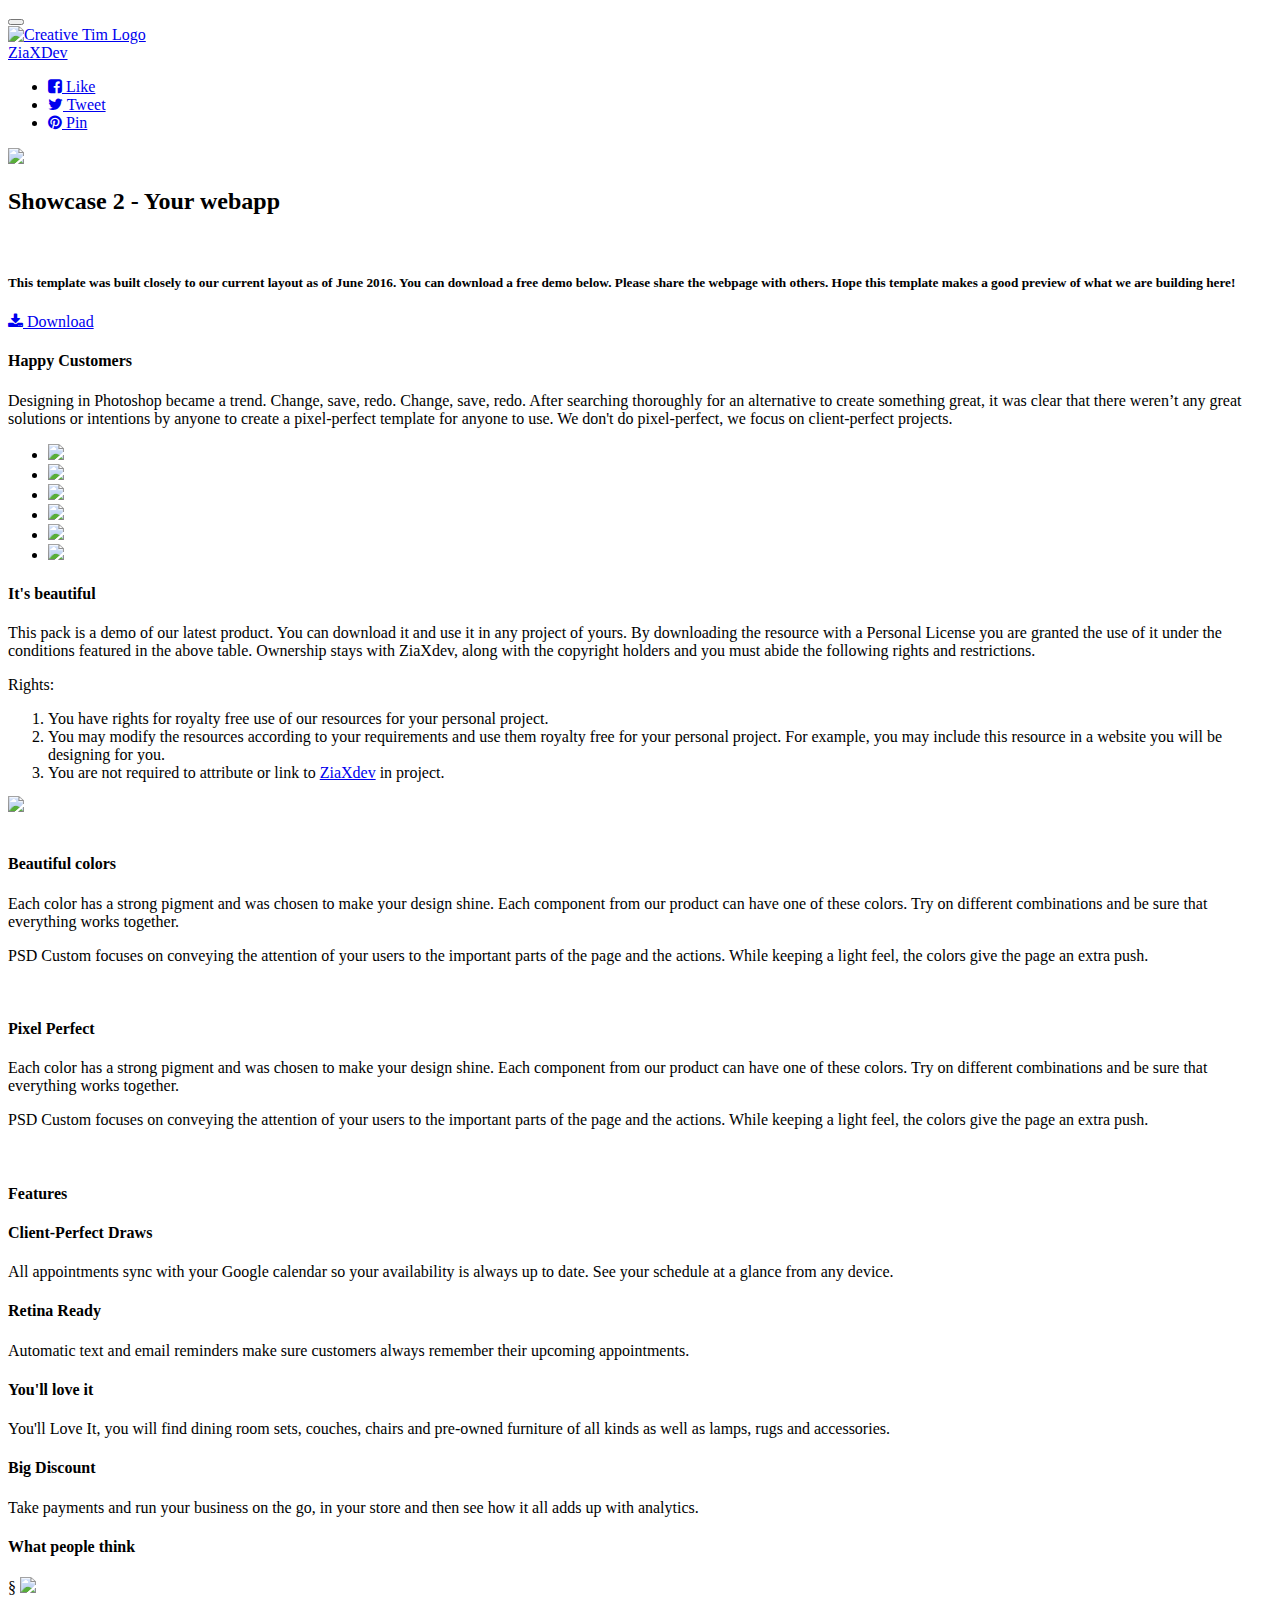
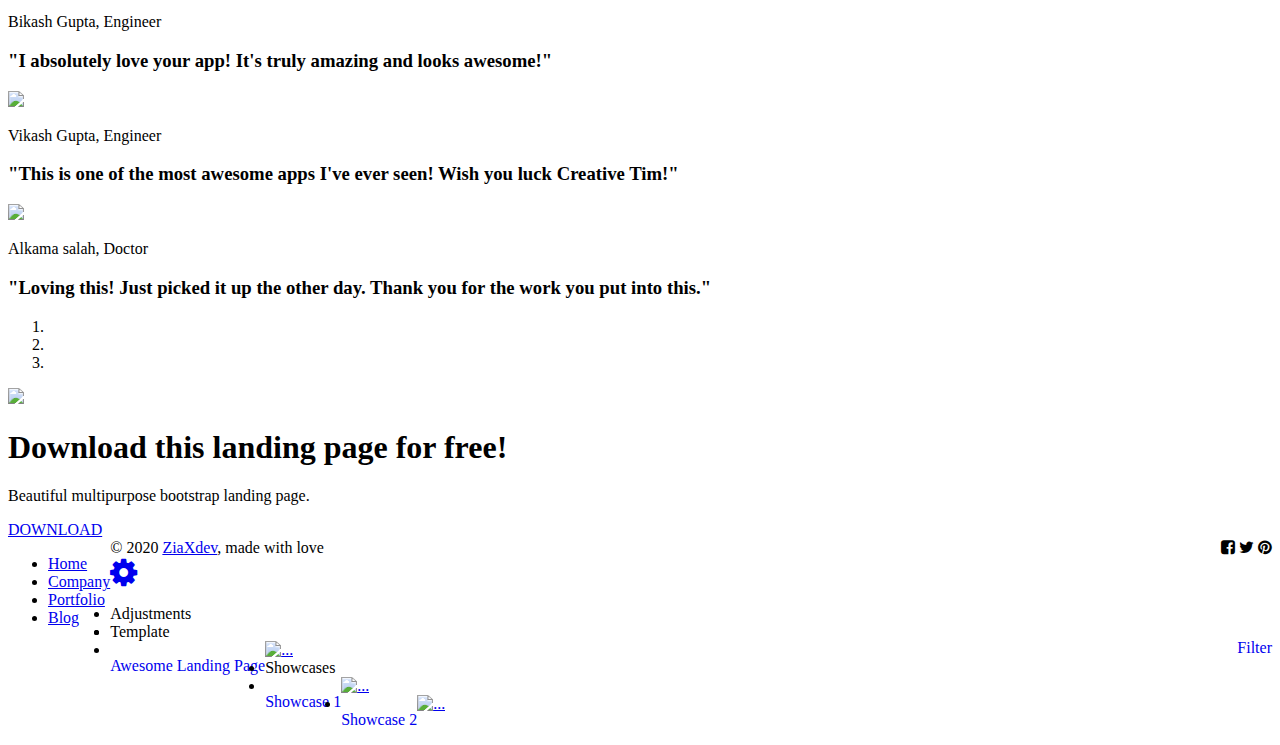
==== Index.html @ bfcce33e "Update Index.html" ====
<!doctype html>
<html lang="en">
    <head>
        <meta charset="utf-8" />
        <meta http-equiv="X-UA-Compatible" content="IE=edge,chrome=1" />
        <title>Landing page</title>
        <meta content='width=device-width, initial-scale=1.0, maximum-scale=1.0, user-scalable=0' name='viewport' />
        <meta name="viewport" content="width=device-width" />

        <link href="css/bootstrap.css" rel="stylesheet" />
        <link href="css/landing-page.css" rel="stylesheet"/>

        <!--     Fonts and icons     -->
        <link href="http://maxcdn.bootstrapcdn.com/font-awesome/4.2.0/css/font-awesome.min.css" rel="stylesheet">
        <link href='http://fonts.googleapis.com/css?family=Open+Sans:300italic,400,300' rel='stylesheet' type='text/css'>
        <link href="css/pe-icon-7-stroke.css" rel="stylesheet" />
    </head>
    <body class="landing-page landing-page2">
        <nav class="navbar navbar-transparent navbar-top" role="navigation">
            <div class="container">
                <!-- Brand and toggle get grouped for better mobile display -->
                <div class="navbar-header">
                    <button id="menu-toggle" type="button" class="navbar-toggle" data-toggle="collapse" data-target="#example">
                    <span class="sr-only">Toggle navigation</span>
                    <span class="icon-bar bar1"></span>
                    <span class="icon-bar bar2"></span>
                    <span class="icon-bar bar3"></span>
                    </button>
                    <a href="#">
                        <div class="logo-container">
                            <div class="logo">
                                <img src="img/new_logo.png" alt="Creative Tim Logo">
                            </div>
                            <div class="brand">
                                ZiaXDev
                            </div>
                        </div>
                    </a>
                </div>
                <!-- Collect the nav links, forms, and other content for toggling -->
                <div class="collapse navbar-collapse" id="example" >
                    <ul class="nav navbar-nav navbar-right">
                        <li>
                            <a href="#">
                            <i class="fa fa-facebook-square"></i>
                            Like
                            </a>
                        </li>
                        <li>
                            <a href="#">
                            <i class="fa fa-twitter"></i>
                            Tweet
                            </a>
                        </li>
                        <li>
                            <a href="#">
                            <i class="fa fa-pinterest"></i>
                            Pin
                            </a>
                        </li>
                    </ul>
                </div>
                <!-- /.navbar-collapse -->
            </div>
        </nav>
        <div class="wrapper">
            <div class="parallax filter-gradient blue" data-color="blue">
                <div class= "container">
                    <div class="row">
                        <div class="col-md-7  hidden-xs">
                            <div class="parallax-image">
                                <img src="img/showcases/showcase-2/mac1.png"/>
                            </div>
                        </div>
                        <div class="col-md-5">
                            <div class="description text-center">
                                <h2>Showcase 2 - Your webapp</h2>
                                <br>
                                <h5>This template was built closely to our current layout as of June 2016. You can download a free demo below. Please share the webpage with others. Hope this template makes a good preview of what we are building here!</h5>
                                <div class="buttons">
                                    <a href="#" class="btn btn-fill btn-neutral">
                                    <i class="fa fa-download"></i> Download
                                    </a>
                                </div>
                            </div>
                        </div>
                    </div>
                </div>
            </div>
            <div class="section section-gray section-clients">
                <div class="container text-center">
                    <h4 class="header-text">Happy Customers</h4>
                    <p>
                        Designing in Photoshop became a trend. Change, save, redo. Change, save, redo. After searching thoroughly for an alternative to create something great, it was clear that there weren’t any great solutions or intentions by anyone to create a pixel-perfect template for anyone to use. We don't do pixel-perfect, we focus on client-perfect projects.<br>
                    </p>
                    <div class="logos">
                        <ul class="list-unstyled">
                            <li ><img src="img/logos/adobe.png"/></li>
                            <li ><img src="img/logos/zendesk.png"/></li>
                            <li ><img src="img/logos/ebay.png"/></i>
                            <li ><img src="img/logos/evernote.png"/></li>
                            <li ><img src="img/logos/airbnb.png"/></li>
                            <li ><img src="img/logos/zappos.png"/></li>
                        </ul>
                    </div>
                </div>
            </div>
            <div class="section section-presentation">
                <div class="container">
                    <div class="row">
                        <div class="col-md-5 hidden-xs">
                            <div class="description">
                                <h4 class="header-text">It's beautiful</h4>
                                <p>This pack is a demo of our latest product. You can download it and use it in any project of yours. By downloading the resource with a Personal License you are granted the use of it under the conditions featured in the above table. Ownership stays with ZiaXdev, along with the copyright holders and you must abide the following rights and restrictions. </p>
                                <p>Rights:
                                <p>
                                <ol>
                                    <li>You have rights for royalty free use of our resources for your personal project.</li>
                                    <li>You may modify the resources according to your requirements and use them royalty free for your personal project. For example, you may include this resource in a website you will be designing for you. </li>
                                    <li>You are not required to attribute or link to <a href="#">ZiaXdev</a> in project.</li>
                                </ol>
                            </div>
                        </div>
                        <div class="col-md-6 ">
                            <img src="img/showcases/showcase-2/mac2.png" style="margin-top:-50px"/>
                        </div>
                    </div>
                </div>
            </div>
            <div class="section section-demo">
                <div class="container">
                    <div class="row">
                        <div class="col-md-6">
                            <div class="demo-image">
                                <img src="img/showcases/showcase-2/examples/home_4.jpg" alt="">
                            </div>
                        </div>
                        <div class="col-md-5 col-md-offset-1">
                            <h4 class="header-text">Beautiful colors</h4>
                            <p>
                                Each color has a strong pigment and was chosen to make your design shine. Each component from our product can have one of these colors. Try on different combinations and be sure that everything works together.
                            </p>
                            <p>
                                PSD Custom focuses on conveying the attention of your users to the important parts of the page and the actions. While keeping a light feel, the colors give the page an extra push.
                            </p>
                        </div>
                    </div>
                    <br>
                    <div class="row">
                        <div class="col-md-5">
                            <h4 class="header-text">Pixel Perfect</h4>
                            <p>
                                Each color has a strong pigment and was chosen to make your design shine. Each component from our product can have one of these colors. Try on different combinations and be sure that everything works together.
                            </p>
                            <p>
                                PSD Custom focuses on conveying the attention of your users to the important parts of the page and the actions. While keeping a light feel, the colors give the page an extra push.
                            </p>
                        </div>
                        <div class="col-md-6 col-md-offset-1">
                            <div class="demo-image">
                                <img src="img/showcases/showcase-2/examples/home_6.jpg" alt="">
                            </div>
                        </div>
                    </div>
                </div>
            </div>
            <div class="section section-features">
                <div class="container">
                    <h4 class="header-text text-center">Features</h4>
                    <div class="row">
                        <div class="col-md-3">
                            <div class="card card-blue">
                                <div class="icon">
                                    <i class="pe-7s-pen"></i>
                                </div>
                                <div class="text">
                                    <h4>Client-Perfect Draws</h4>
                                    <p>All appointments sync with your Google calendar so your availability is always up to date. See your schedule at a glance from any device.</p>
                                </div>
                            </div>
                        </div>
                        <div class="col-md-3">
                            <div class="card card-blue">
                                <div class="icon">
                                    <i class="pe-7s-look"></i>
                                </div>
                                <h4>Retina Ready</h4>
                                <p>Automatic text and email reminders make sure customers always remember their upcoming appointments.</p>
                            </div>
                        </div>
                        <div class="col-md-3">
                            <div class="card card-blue">
                                <div class="icon">
                                    <i class="pe-7s-like"></i>
                                </div>
                                <h4>You'll love it</h4>
                                <p>You'll Love It, you will find dining room sets, couches, chairs and pre-owned furniture of all kinds as well as lamps, rugs and accessories.</p>
                            </div>
                        </div>
                        <div class="col-md-3">
                            <div class="card card-blue">
                                <div class="icon">
                                    <i class="pe-7s-piggy"></i>
                                </div>
                                <h4>Big Discount</h4>
                                <p>Take payments and run your business on the go, in your store and then see how it all adds up with analytics.</p>
                            </div>
                        </div>
                    </div>
                </div>
            </div>
            <div class="section section-testimonial">
                <div class="container">
                    <h4 class="header-text text-center">What people think</h4>
                    <div id="carousel-example-generic" class="carousel fade" data-ride="carousel">
                        <!-- Wrapper for slides -->
                        <div class="carousel-inner" role="listbox">
                            <div class="item">
                                <div class="mask">§
                                    <img src="img/faces/face-4.jpg">
                                </div>
                                <div class="carousel-testimonial-caption">
                                    <p>Bikash Gupta, Engineer</p>
                                    <h3>"I absolutely love your app! It's truly amazing and looks awesome!"</h3>
                                </div>
                            </div>
                            <div class="item active">
                                <div class="mask">
                                    <img src="img/faces/face-3.jpg">
                                </div>
                                <div class="carousel-testimonial-caption">
                                    <p>Vikash Gupta, Engineer</p>
                                    <h3>"This is one of the most awesome apps I've ever seen! Wish you luck Creative Tim!"</h3>
                                </div>
                            </div>
                            <div class="item">
                                <div class="mask">
                                    <img src="img/faces/face-2.jpg">
                                </div>
                                <div class="carousel-testimonial-caption">
                                    <p>Alkama salah, Doctor</p>
                                    <h3>"Loving this! Just picked it up the other day. Thank you for the work you put into this."</h3>
                                </div>
                            </div>
                        </div>
                        <ol class="carousel-indicators carousel-indicators-blue">
                            <li data-target="#carousel-example-generic" data-slide-to="0" class="active"></li>
                            <li data-target="#carousel-example-generic" data-slide-to="1"></li>
                            <li data-target="#carousel-example-generic" data-slide-to="2"></li>
                        </ol>
                    </div>
                </div>
            </div>
            <div class="section section-no-padding">
                <div class="parallax filter-gradient blue" data-color="blue">
                    <div class="parallax-background">
                        <img class ="parallax-background-image" src="img/showcases/showcase-2/bg2.jpg">
                    </div>
                    <div class="info">
                        <h1>Download this landing page for free!</h1>
                        <p>Beautiful multipurpose bootstrap landing page.</p>
                        <a href="#" class="btn btn-neutral btn-lg btn-fill">DOWNLOAD</a>
                    </div>
                </div>
            </div>
            <footer class="footer">
                <div class="container">
                    <nav class="pull-left">
                        <ul>
                            <li>
                                <a href="#">
                                Home
                                </a>
                            </li>
                            <li>
                                <a href="#">
                                Company
                                </a>
                            </li>
                            <li>
                                <a href="#">
                                Portfolio
                                </a>
                            </li>
                            <li>
                                <a href="#">
                                Blog
                                </a>
                            </li>
                        </ul>
                    </nav>
                    <div class="social-area pull-right">
                        <a class="btn btn-social btn-facebook btn-simple">
                        <i class="fa fa-facebook-square"></i>
                        </a>
                        <a class="btn btn-social btn-twitter btn-simple">
                        <i class="fa fa-twitter"></i>
                        </a>
                        <a class="btn btn-social btn-pinterest btn-simple">
                        <i class="fa fa-pinterest"></i>
                        </a>
                    </div>
                    <div class="copyright">
                        &copy; 2020 <a href="#">ZiaXdev</a>, made with love
                    </div>
                </div>
            </footer>
        </div>
        <div class="fixed-plugin">
            <div class="dropdown open">
                <a href="#" data-toggle="dropdown">
                <i class="fa fa-cog fa-2x"> </i>
                </a>
                <ul class="dropdown-menu">
                    <li class="header-title">Adjustments</li>
                    <li class="adjustments-line">
                        <a href="javascript:void(0)" class="switch-trigger">
                            <p class="pull-right">Filter</p>
                            <div class="pull-left">
                                <span class="badge selector badge-blue active" data-color="blue" data-button="info"></span>
                                <span class="badge selector badge-green" data-color="green" data-button="success"></span>
                                <span class="badge selector badge-orange" data-color="orange" data-button="warning"></span>
                                <span class="badge selector badge-red" data-color="red" data-button="danger"></span>
                                <span class="badge selector badge-black" data-color="gray" data-button="default"></span>
                            </div>
                            <div class="clearfix"></div>
                        </a>
                    </li>
                    <li class="header-title">Template</li>
                    <li class="">
                        <a href="Editedafter.html" class="switch">
                            <img alt="..." src="img/blue.jpg">
                            <p class="pull-left">Awesome Landing Page</p>
                        </a>
                    </li>
                    <li class="header-title">Showcases</li>
                    <li class="">
                        <a href="Edited.html" class="switch">
                            <img alt="..." src="img/phone_app.jpg">
                            <p class="pull-left">Showcase 1</p>
                        </a>
                    </li>
                    <li class="active">
                        <a href="Index.html" class="switch">
                            <img alt="..." src="img/web_app.jpg">
                            <p class="pull-left">Showcase 2</p>
                        </a>
                    </li>
                </ul>
            </div>
        </div>
    </body>
    <script src="js/jquery-1.10.2.js" type="text/javascript"></script>
    <script src="js/jquery-ui-1.10.4.custom.min.js" type="text/javascript"></script>
    <script src="js/bootstrap.js" type="text/javascript"></script>
    <script src="js/awesome-landing-page.js" type="text/javascript"></script>
</html>
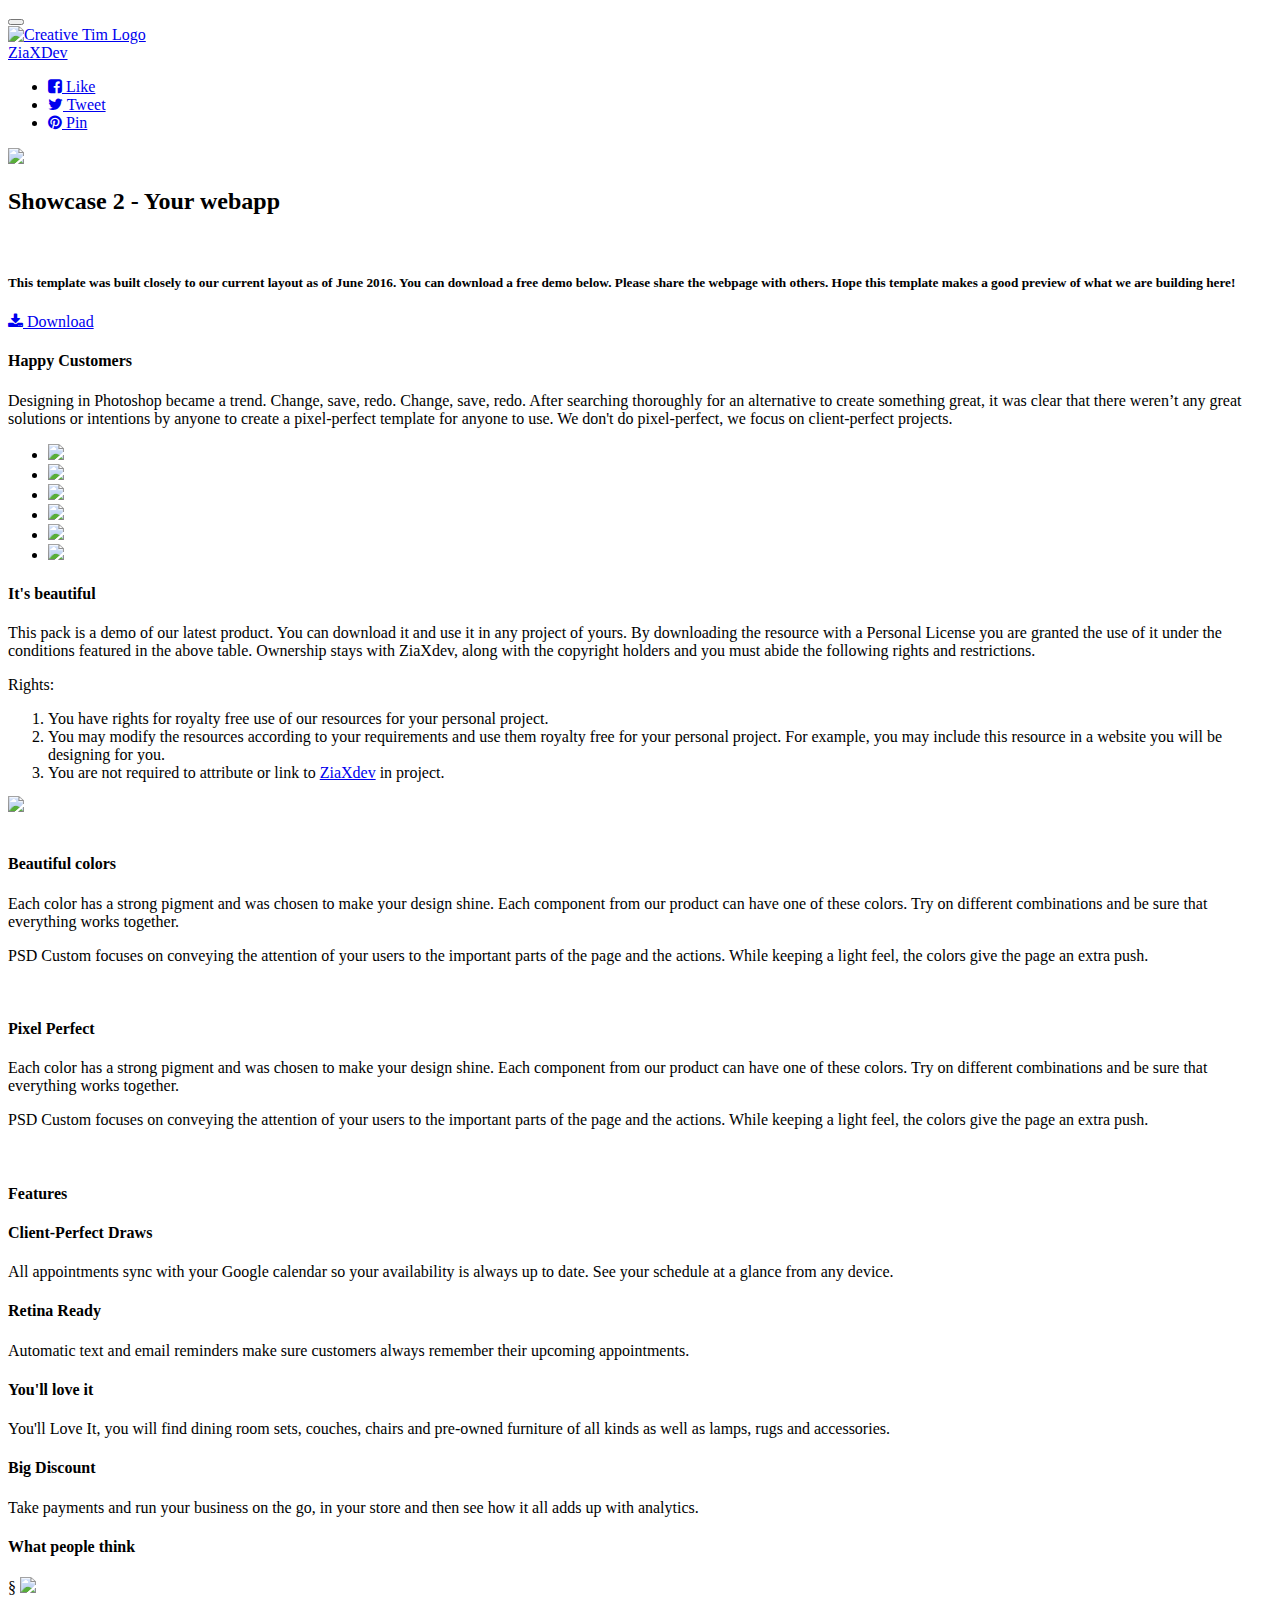
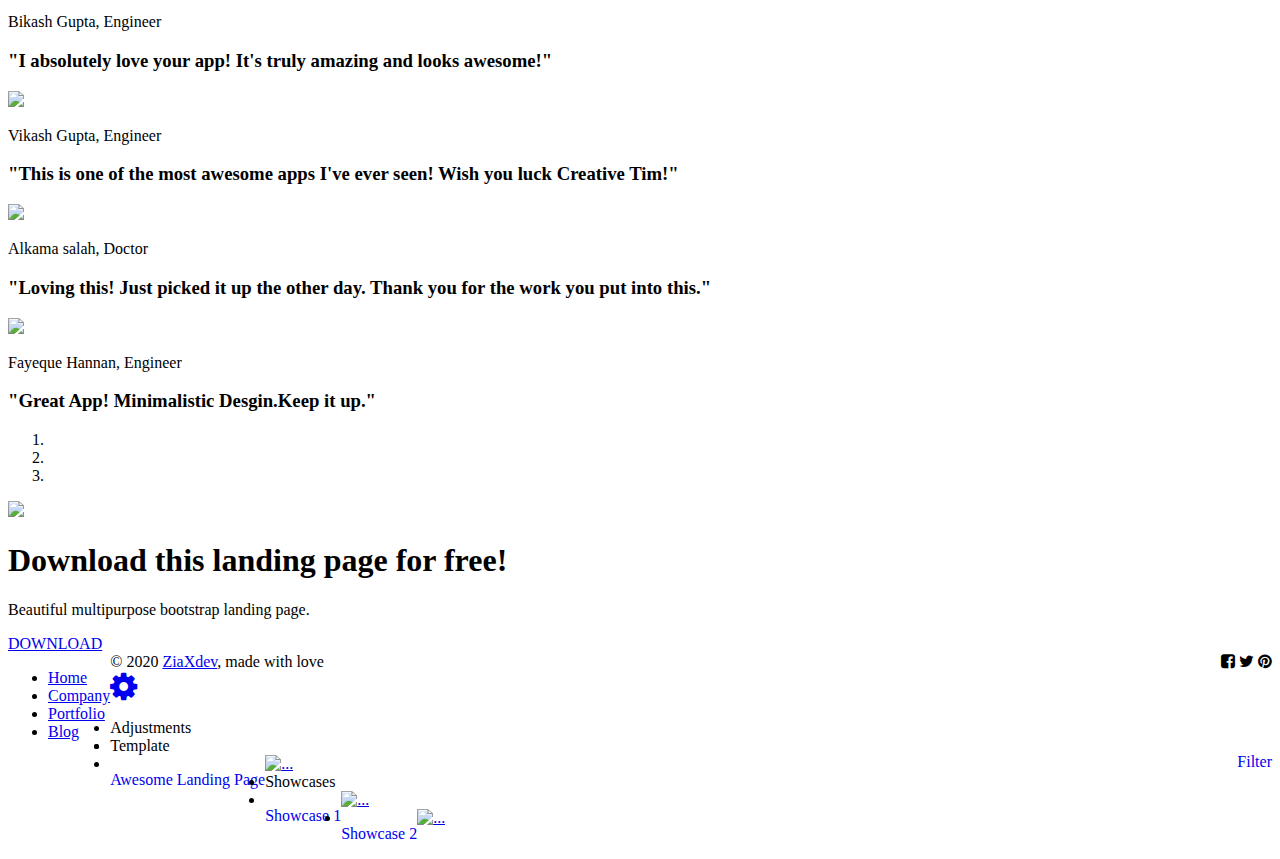
==== commit e0cf8467: "Update Index.html" ====
--- a/Index.html
+++ b/Index.html
@@ -243,6 +243,17 @@
                                 </div>
                             </div>
                         </div>
+               
+                       <div class="item">
+                                <div class="mask">
+                                    <img src="img/faces/face-5.jpg">
+                                </div>
+                                <div class="carousel-testimonial-caption">
+                                    <p>Fayeque Hannan, Engineer</p>
+                                    <h3>"Great App! Minimalistic Desgin.Keep it up."</h3>
+                                </div>
+                            </div>
+                        </div>
                         <ol class="carousel-indicators carousel-indicators-blue">
                             <li data-target="#carousel-example-generic" data-slide-to="0" class="active"></li>
                             <li data-target="#carousel-example-generic" data-slide-to="1"></li>
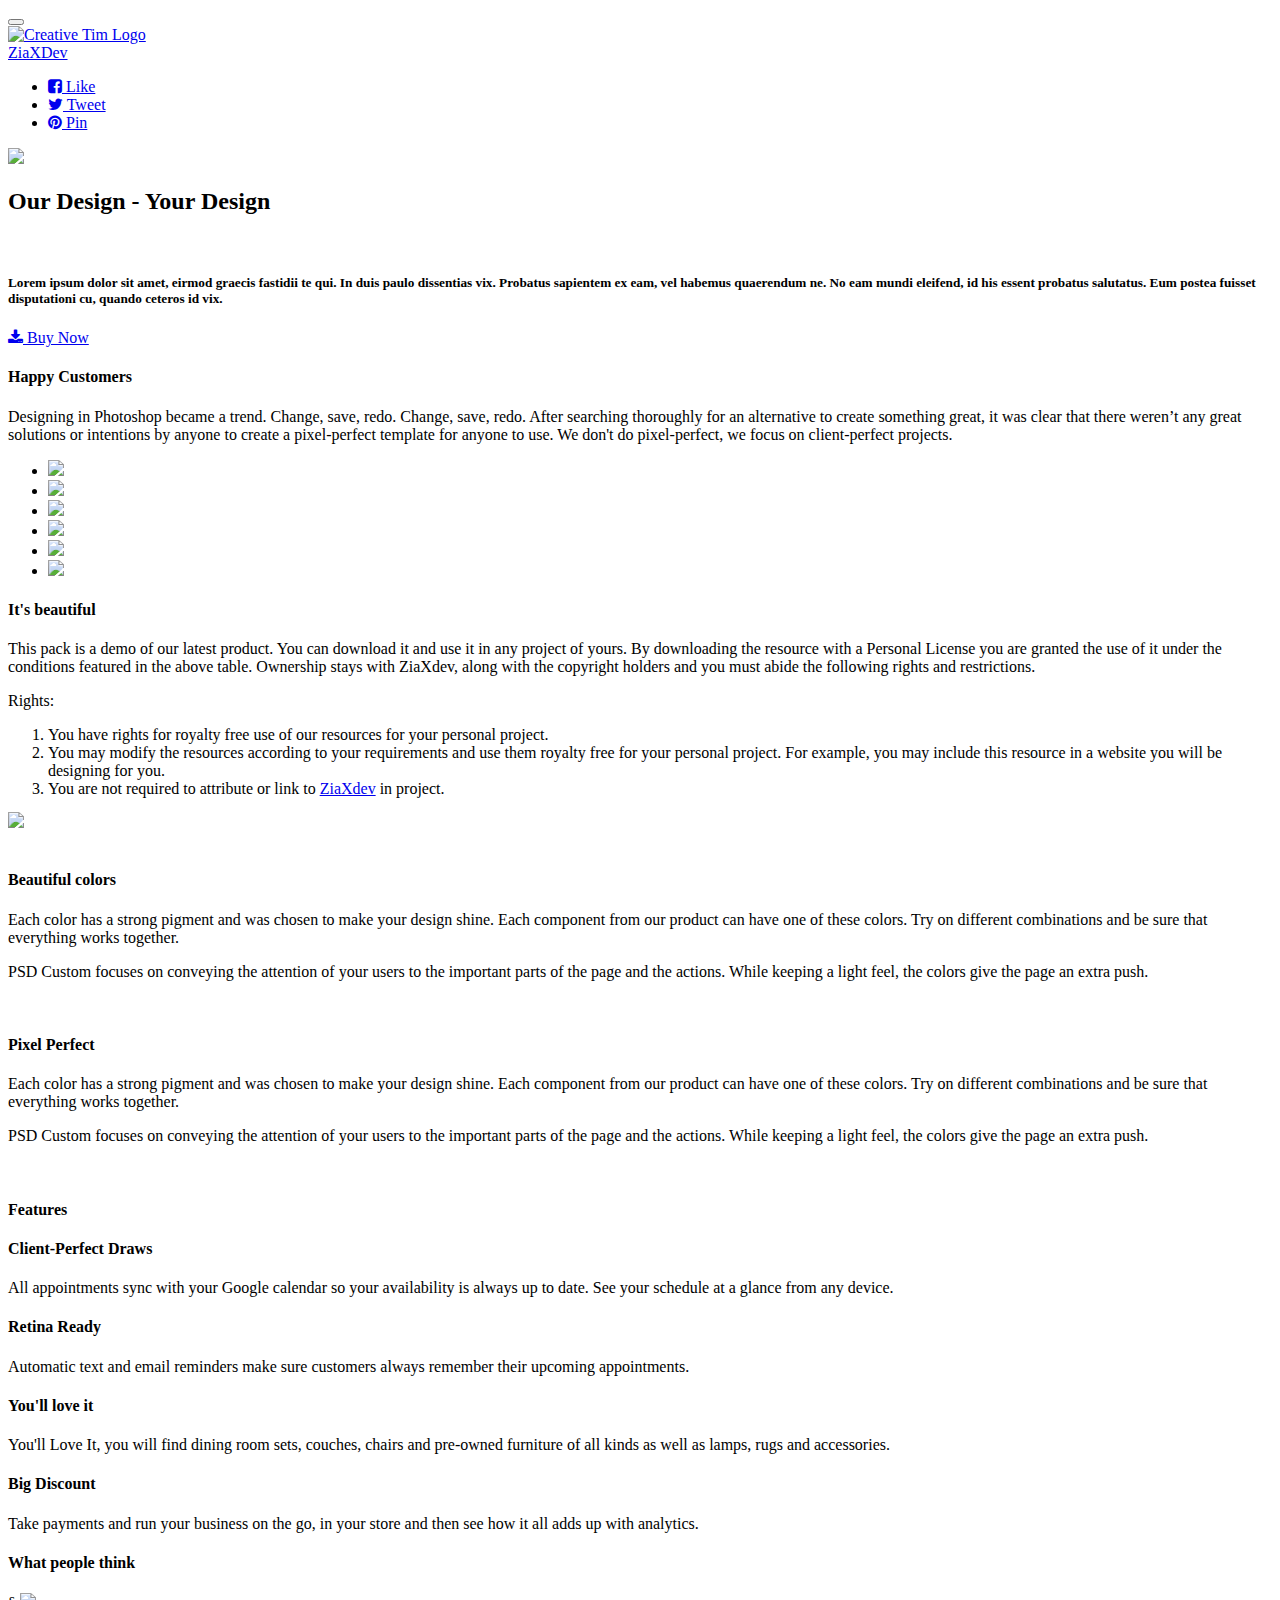
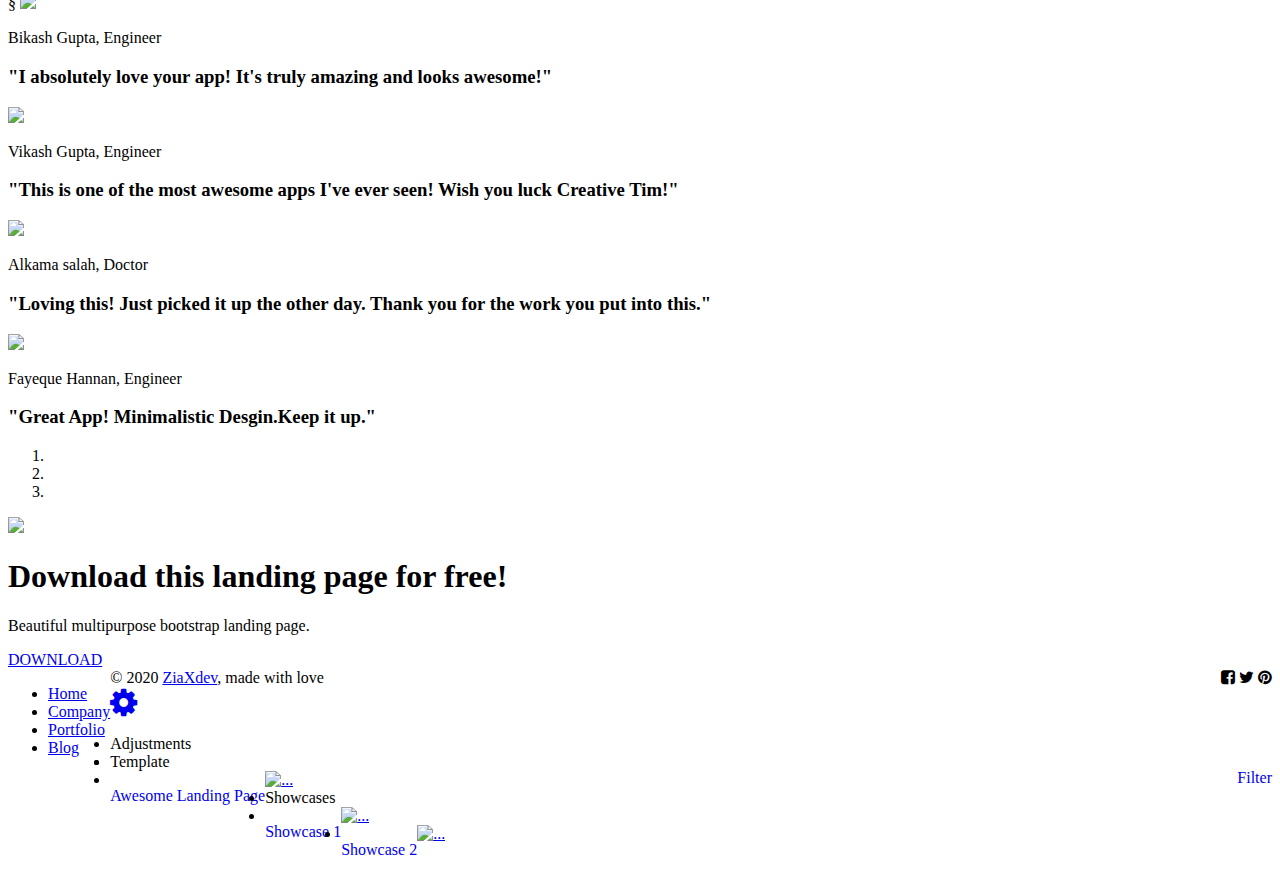
==== commit 0559ef96: "Update Index.html" ====
--- a/Index.html
+++ b/Index.html
@@ -74,12 +74,12 @@
                         </div>
                         <div class="col-md-5">
                             <div class="description text-center">
-                                <h2>Showcase 2 - Your webapp</h2>
+                                <h2>Our Design - Your Design</h2>
                                 <br>
-                                <h5>This template was built closely to our current layout as of June 2016. You can download a free demo below. Please share the webpage with others. Hope this template makes a good preview of what we are building here!</h5>
+                                <h5>Lorem ipsum dolor sit amet, eirmod graecis fastidii te qui. In duis paulo dissentias vix. Probatus sapientem ex eam, vel habemus quaerendum ne. No eam mundi eleifend, id his essent probatus salutatus. Eum postea fuisset disputationi cu, quando ceteros id vix.</h5>
                                 <div class="buttons">
-                                    <a href="#" class="btn btn-fill btn-neutral">
-                                    <i class="fa fa-download"></i> Download
+                                    <a href="https://github.com/ZiaCodes/landing-page?files=1" class="btn btn-fill btn-neutral">
+                                    <i class="fa fa-download"></i> Buy Now
                                     </a>
                                 </div>
                             </div>
@@ -242,7 +242,6 @@
                                     <h3>"Loving this! Just picked it up the other day. Thank you for the work you put into this."</h3>
                                 </div>
                             </div>
-                        </div>
                
                        <div class="item">
                                 <div class="mask">
@@ -270,7 +269,7 @@
                     <div class="info">
                         <h1>Download this landing page for free!</h1>
                         <p>Beautiful multipurpose bootstrap landing page.</p>
-                        <a href="#" class="btn btn-neutral btn-lg btn-fill">DOWNLOAD</a>
+                        <a href="https://github.com/ZiaCodes/landing-page?files=1" class="btn btn-neutral btn-lg btn-fill">DOWNLOAD</a>
                     </div>
                 </div>
             </div>
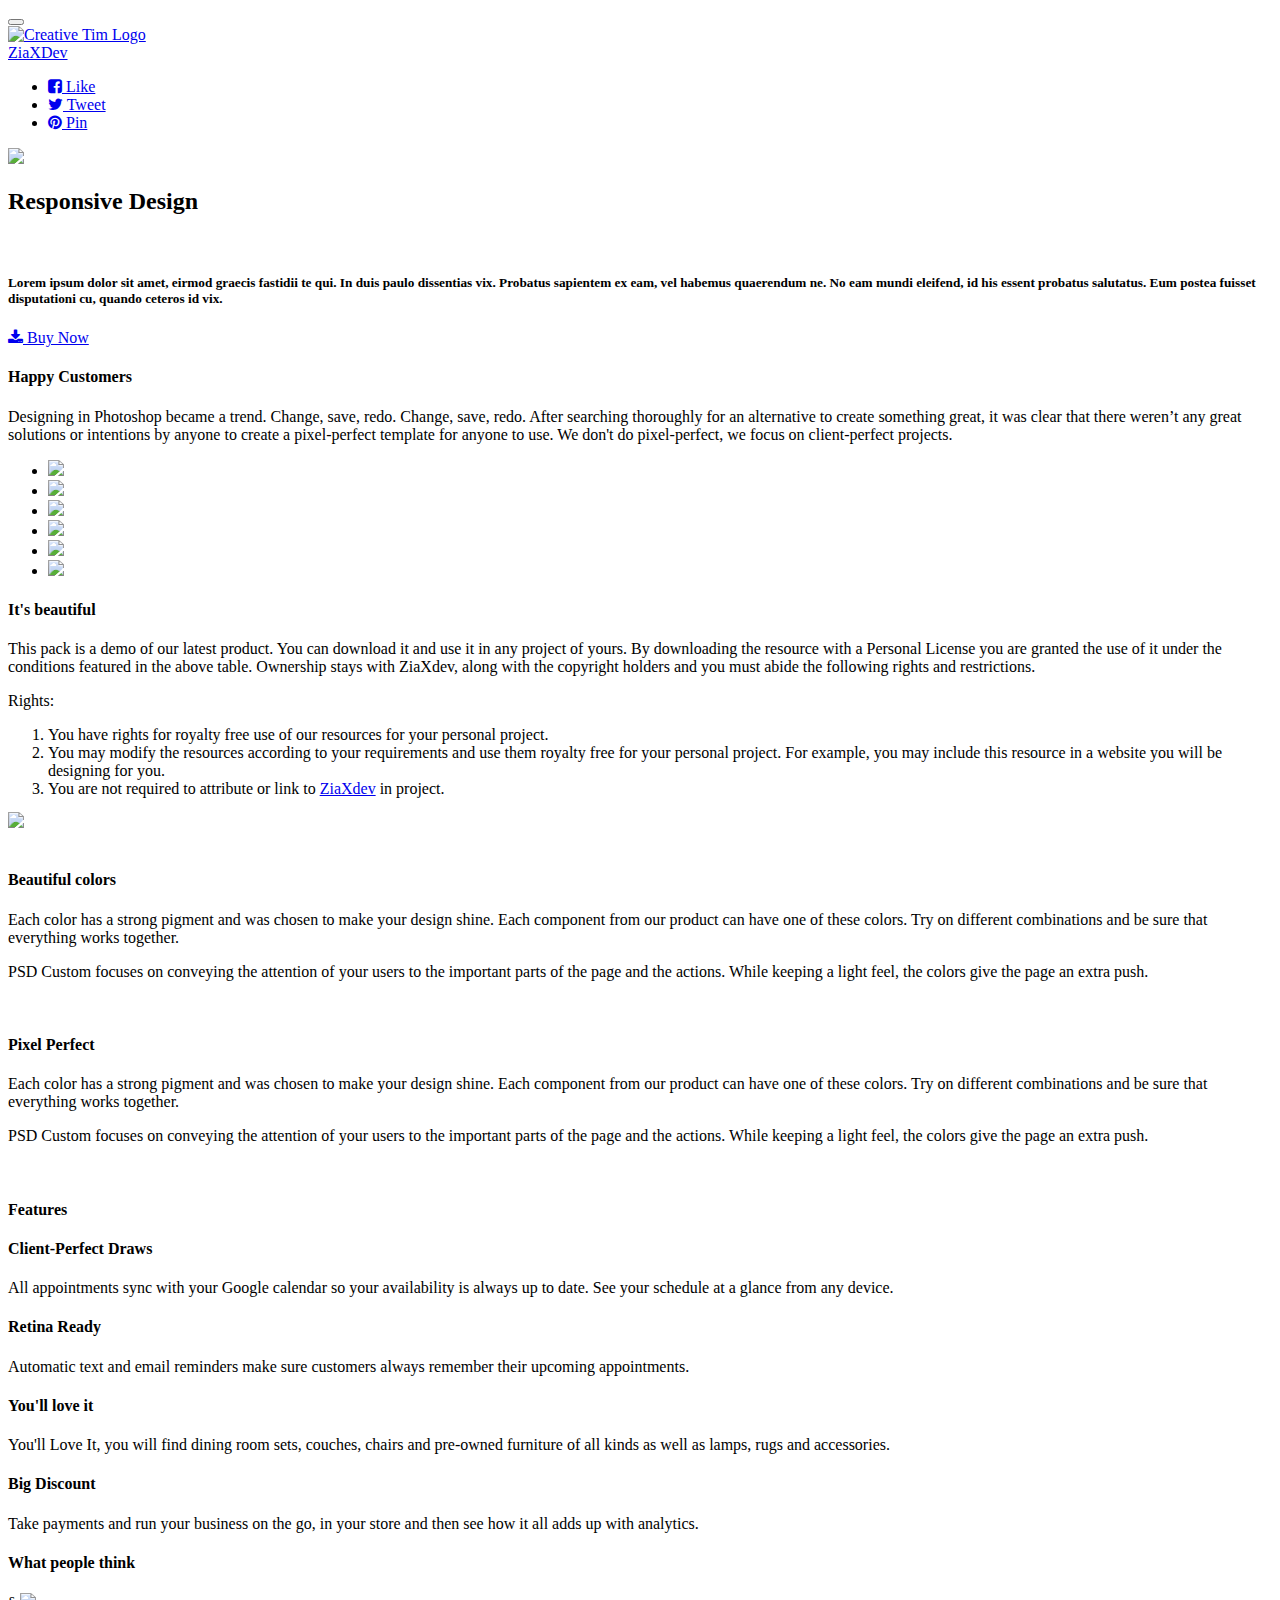
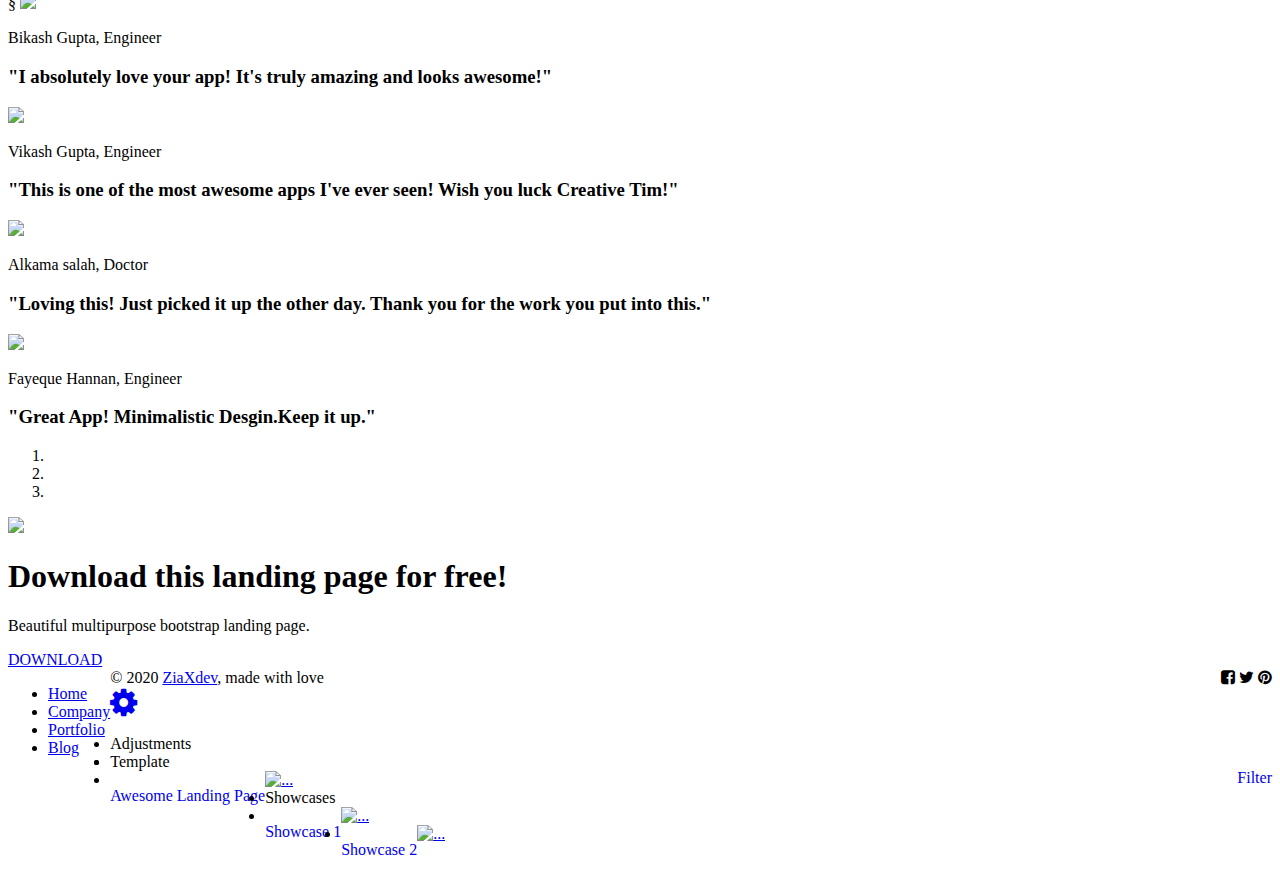
==== commit 5141bab9: "Update Index.html" ====
--- a/Index.html
+++ b/Index.html
@@ -74,7 +74,7 @@
                         </div>
                         <div class="col-md-5">
                             <div class="description text-center">
-                                <h2>Our Design - Your Design</h2>
+                                <h2>Responsive Design</h2>
                                 <br>
                                 <h5>Lorem ipsum dolor sit amet, eirmod graecis fastidii te qui. In duis paulo dissentias vix. Probatus sapientem ex eam, vel habemus quaerendum ne. No eam mundi eleifend, id his essent probatus salutatus. Eum postea fuisset disputationi cu, quando ceteros id vix.</h5>
                                 <div class="buttons">
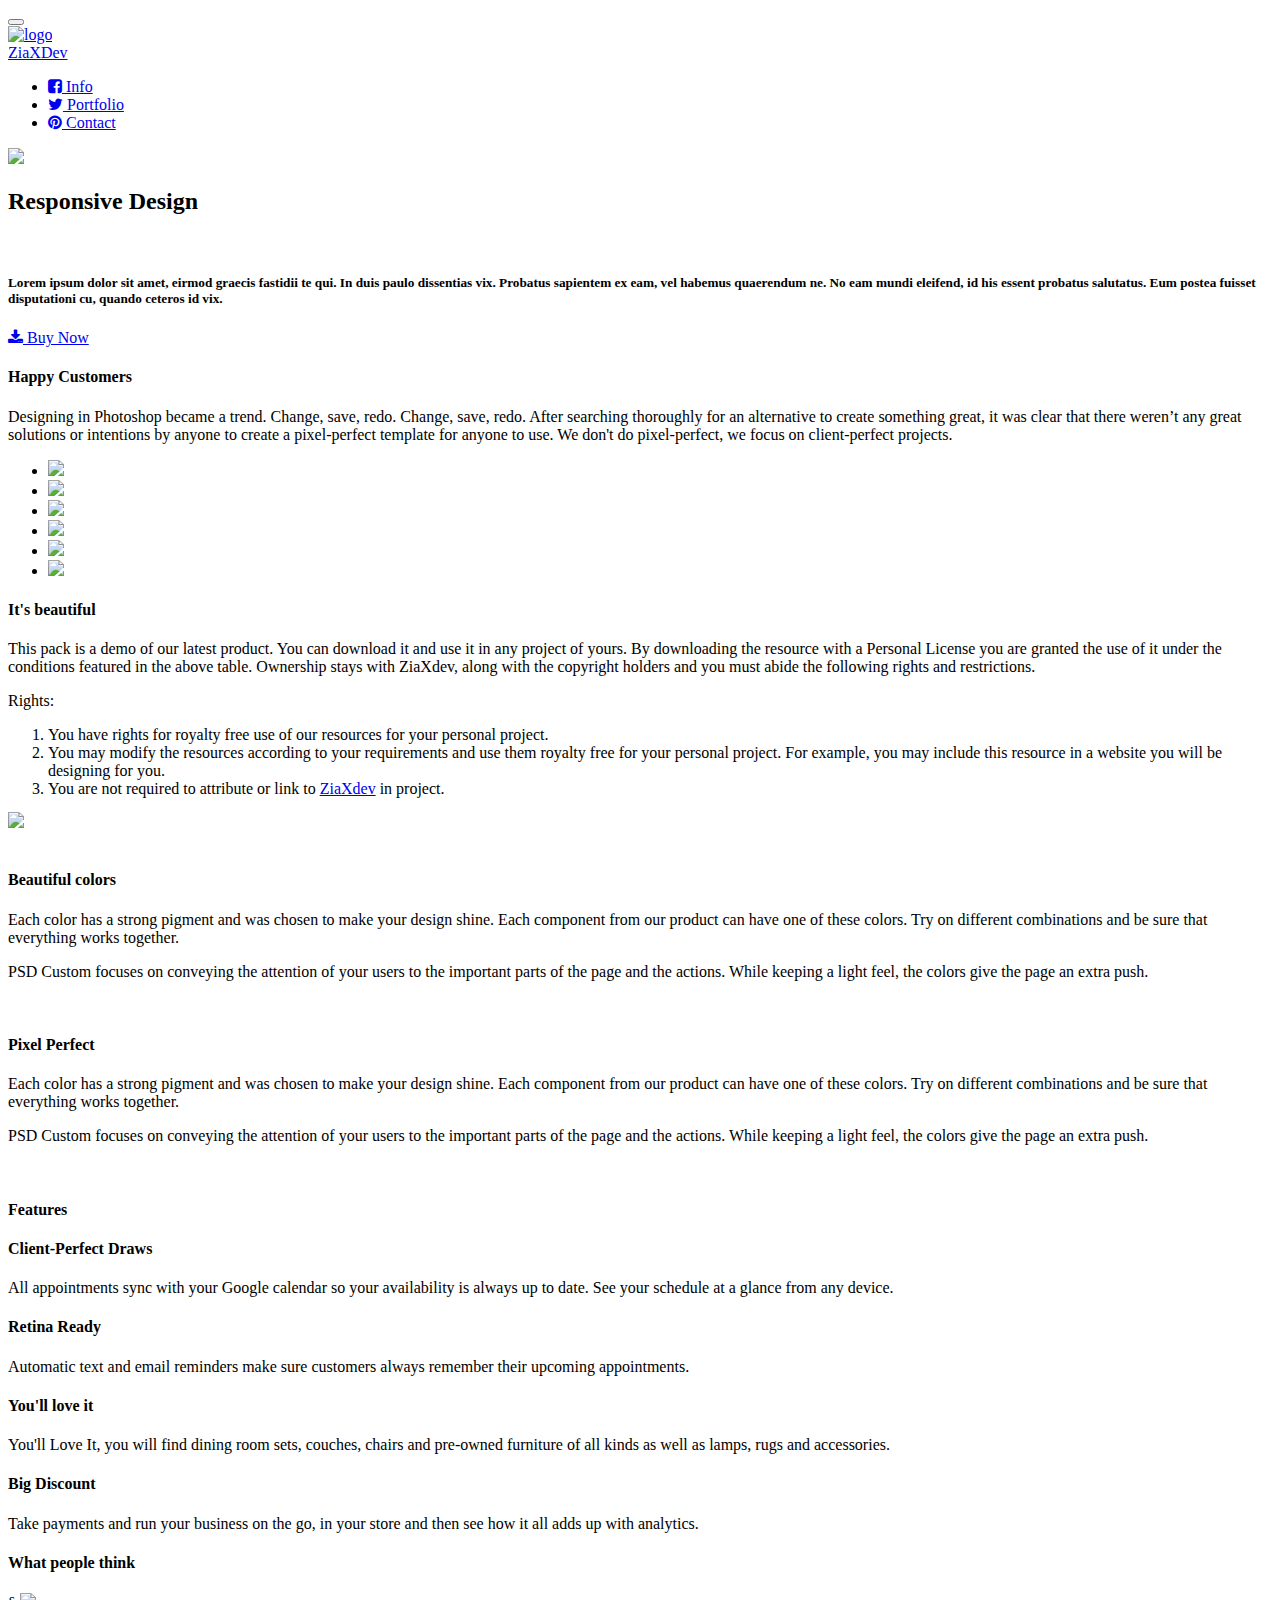
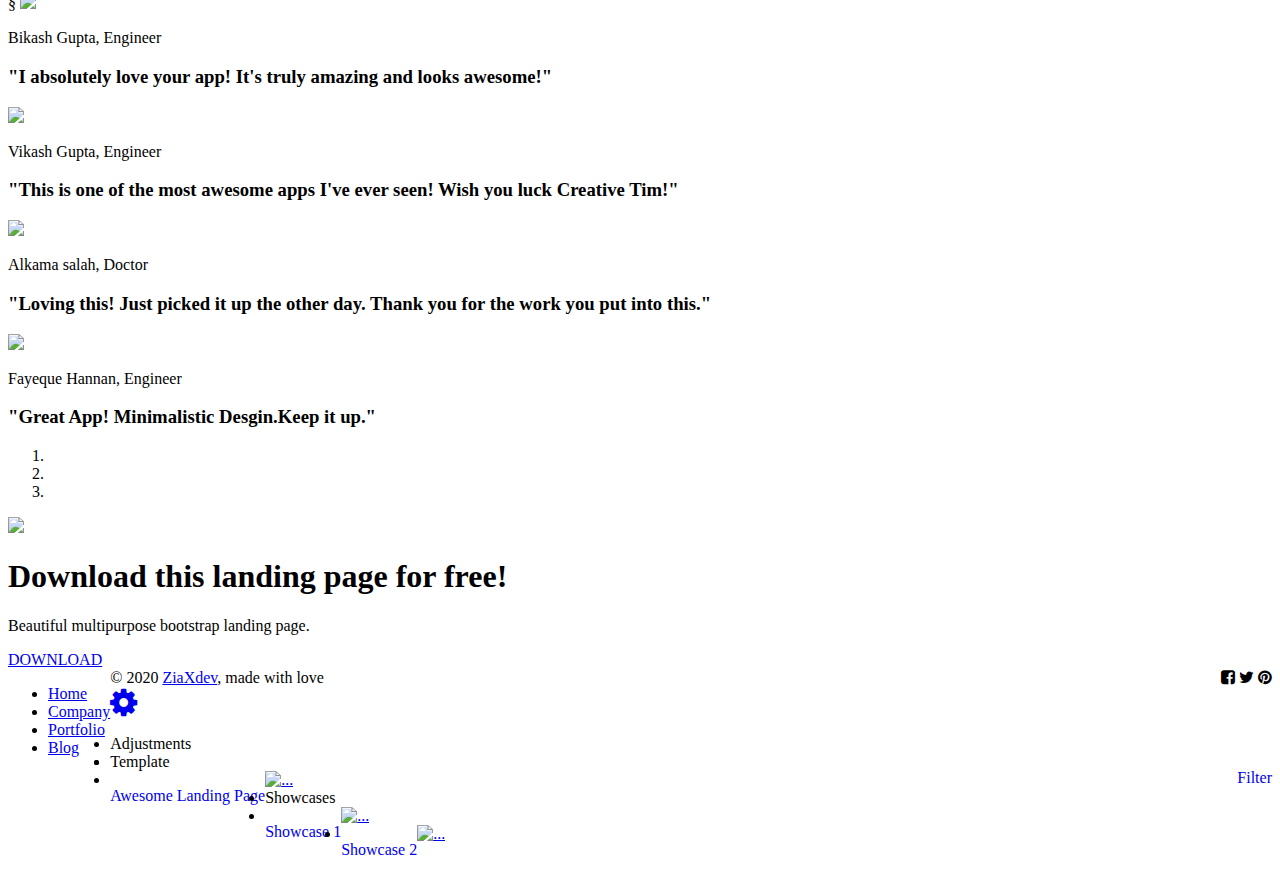
==== commit f3c4999a: "Update Index.html" ====
--- a/Index.html
+++ b/Index.html
@@ -29,7 +29,7 @@
                     <a href="#">
                         <div class="logo-container">
                             <div class="logo">
-                                <img src="img/new_logo.png" alt="Creative Tim Logo">
+                                <img src="img/new_logo.png" alt="logo">
                             </div>
                             <div class="brand">
                                 ZiaXDev
@@ -43,19 +43,19 @@
                         <li>
                             <a href="#">
                             <i class="fa fa-facebook-square"></i>
-                            Like
+                            Info
                             </a>
                         </li>
                         <li>
                             <a href="#">
                             <i class="fa fa-twitter"></i>
-                            Tweet
+                            Portfolio
                             </a>
                         </li>
                         <li>
                             <a href="#">
                             <i class="fa fa-pinterest"></i>
-                            Pin
+                            Contact
                             </a>
                         </li>
                     </ul>
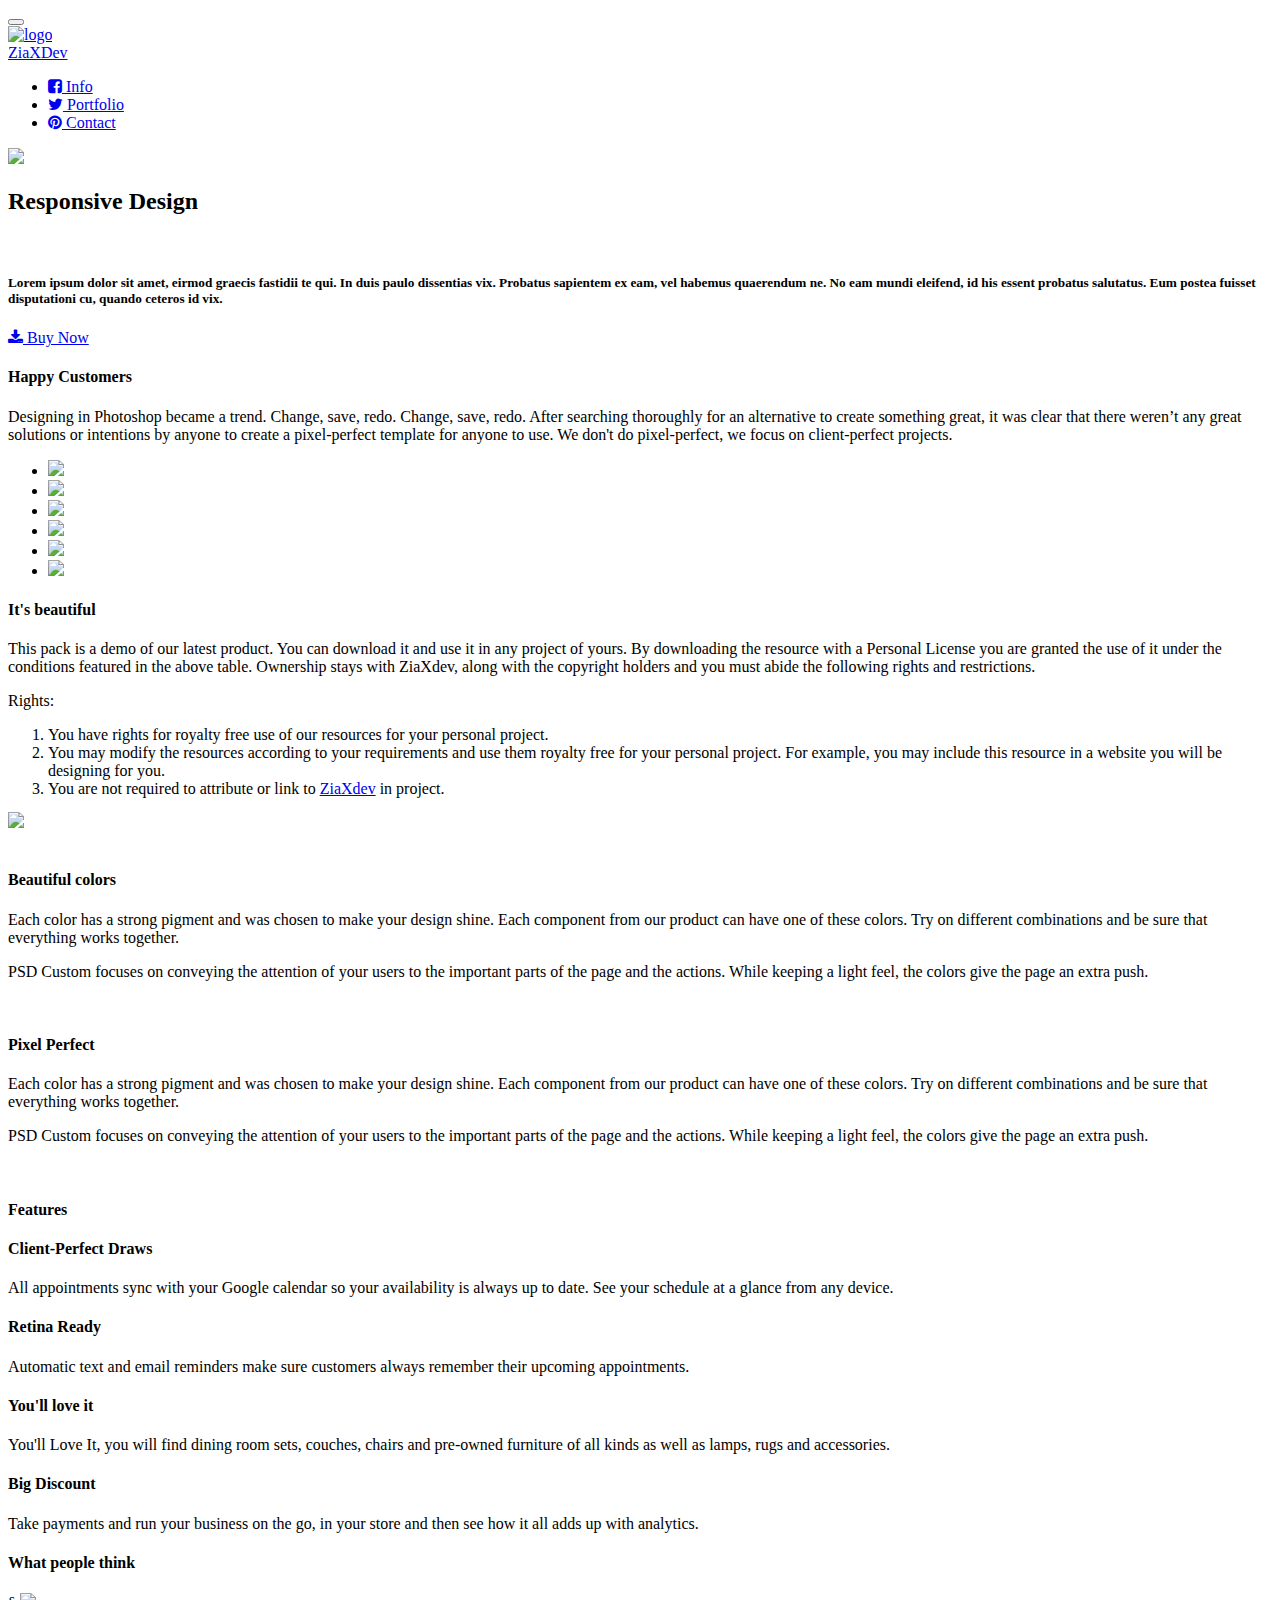
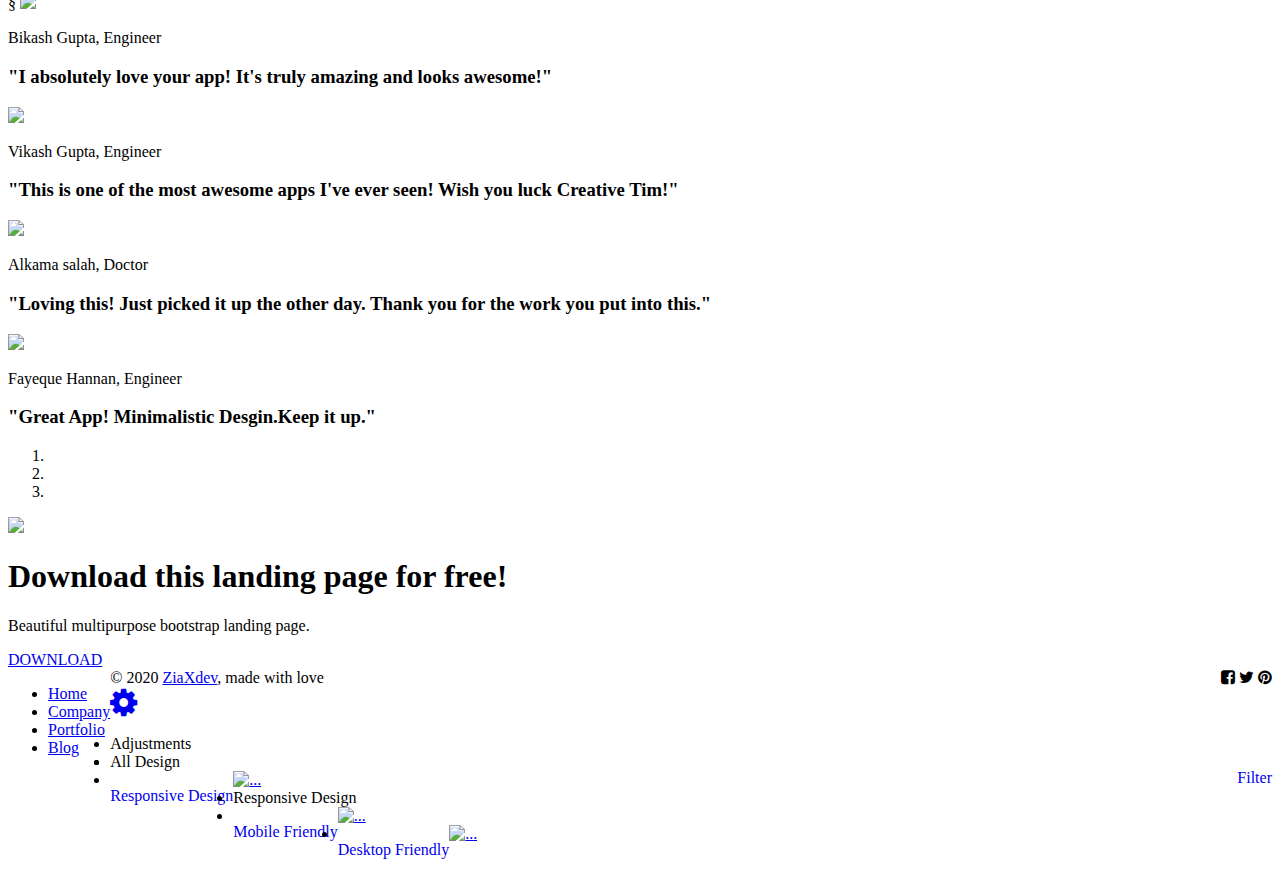
==== commit d53da85f: "Update Index.html" ====
--- a/Index.html
+++ b/Index.html
@@ -336,24 +336,24 @@
                             <div class="clearfix"></div>
                         </a>
                     </li>
-                    <li class="header-title">Template</li>
+                    <li class="header-title">All Design</li>
                     <li class="">
                         <a href="Editedafter.html" class="switch">
                             <img alt="..." src="img/blue.jpg">
-                            <p class="pull-left">Awesome Landing Page</p>
+                            <p class="pull-left">Responsive Design</p>
                         </a>
                     </li>
-                    <li class="header-title">Showcases</li>
+                    <li class="header-title">Responsive Design</li>
                     <li class="">
                         <a href="Edited.html" class="switch">
                             <img alt="..." src="img/phone_app.jpg">
-                            <p class="pull-left">Showcase 1</p>
+                            <p class="pull-left">Mobile Friendly </p>
                         </a>
                     </li>
                     <li class="active">
                         <a href="Index.html" class="switch">
                             <img alt="..." src="img/web_app.jpg">
-                            <p class="pull-left">Showcase 2</p>
+                            <p class="pull-left">Desktop Friendly</p>
                         </a>
                     </li>
                 </ul>
